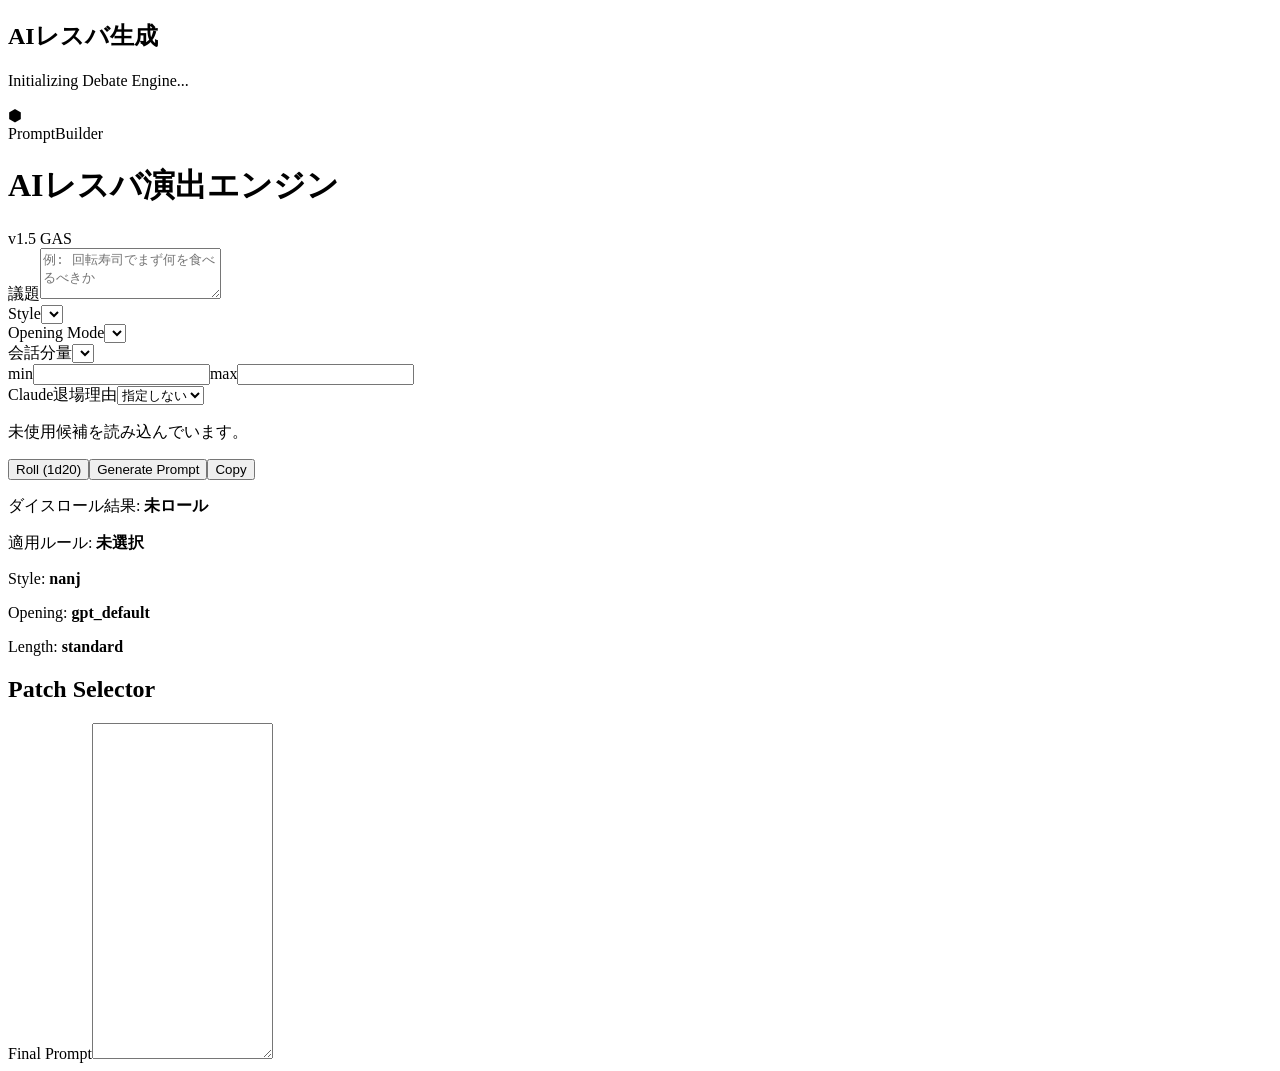
==== airesba-gas/Index.html @ fb2e9132 "feat: add AIresba v1.5 GAS app" ====
<!doctype html>
<html lang="ja">
<head>
  <base target="_top">
  <meta charset="utf-8">
  <script>(function(){try{var m=new URLSearchParams(location.search).get("splash");if(m==="1"||m==="debug")document.documentElement.classList.add("pre-splash");}catch(e){}}());</script>
  <style><?!= include_("Style"); ?></style>
</head>
<body>
  <div id="splash-screen" class="splash-overlay"><div class="splash-inner"><h2 class="splash-title">AIレスバ生成</h2><p class="splash-subtitle">Initializing Debate Engine...</p></div></div>
  <header class="app-header"><div class="topbar"><div class="topbarLeft"><div class="brandMark" aria-hidden="true">⬢</div><div class="brandText">PromptBuilder</div><div class="topbarDivider" aria-hidden="true"></div><h1 class="topbarTitle">AIレスバ演出エンジン</h1></div><div class="topbarVersion">v1.5 GAS</div></div></header>
  <main class="app">
    <section class="panel"><label for="topicInput" class="label">議題</label><textarea id="topicInput" rows="3" placeholder="例: 回転寿司でまず何を食べるべきか"></textarea></section>
    <section class="panel"><label for="styleSelect" class="label">Style</label><select id="styleSelect"></select></section>
    <section class="panel"><label for="openingModeSelect" class="label">Opening Mode</label><select id="openingModeSelect"></select></section>
    <section class="panel"><label for="lengthPresetSelect" class="label">会話分量</label><select id="lengthPresetSelect"></select><div class="length-custom"><label for="lengthMinInput">min</label><input id="lengthMinInput" type="number" min="100" step="50"><label for="lengthMaxInput">max</label><input id="lengthMaxInput" type="number" min="100" step="50"></div></section>
    <section class="panel"><label for="claudeExitSelect" class="label">Claude退場理由</label><select id="claudeExitSelect"><option value="">指定しない</option></select><p id="claudeExitStatus" class="db-status">未使用候補を読み込んでいます。</p></section>
    <section class="panel controls"><button id="rollBtn" type="button">Roll (1d20)</button><button id="generateBtn" type="button">Generate Prompt</button><button id="copyBtn" type="button">Copy</button><button id="geminiOpenBtn" type="button" class="gemini-open-btn" hidden>Geminiで開く</button></section>
    <section class="panel status"><p>ダイスロール結果: <strong id="diceResult">未ロール</strong></p><p>適用ルール: <strong id="selectedRule">未選択</strong></p><p>Style: <strong id="selectedStyle">nanj</strong></p><p>Opening: <strong id="selectedOpeningMode">gpt_default</strong></p><p>Length: <strong id="selectedLengthPreset">standard</strong></p></section>
    <section class="panel"><h2>Patch Selector</h2><div id="patchContainer" class="patches"></div></section>
    <section class="panel error" id="errorBox" hidden></section>
    <section class="panel"><label for="finalPrompt" class="label">Final Prompt</label><textarea id="finalPrompt" rows="22" readonly></textarea></section>
  </main>
  <?!= include_("Client"); ?>
</body>
</html>
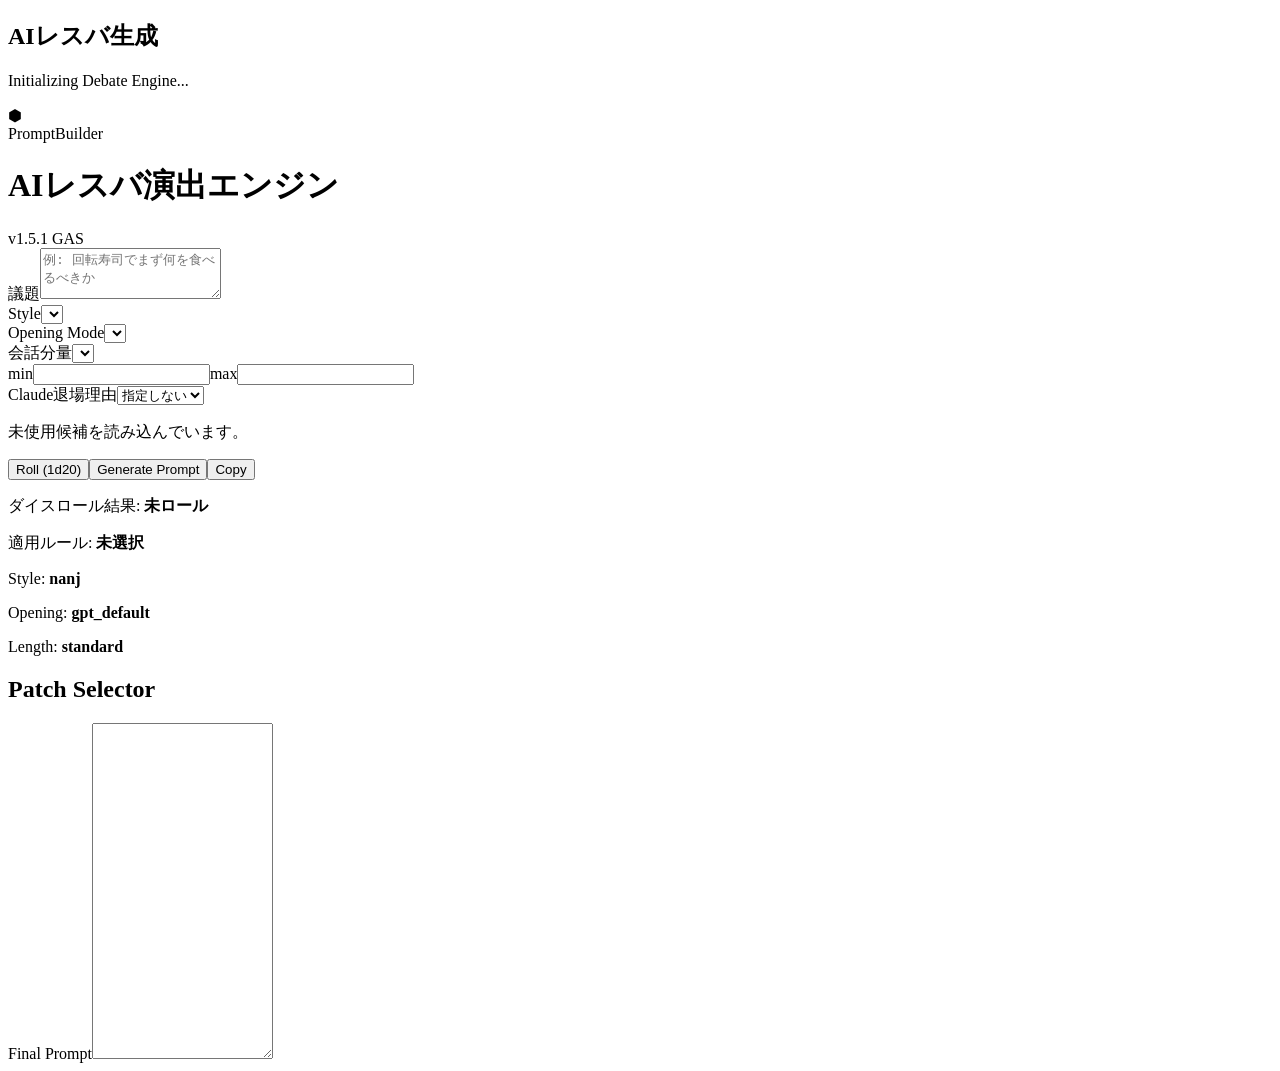
==== commit 0bfc342b: "feat: restructure AIresba prompt layers for v1.5.1" ====
--- a/airesba-gas/Index.html
+++ b/airesba-gas/Index.html
@@ -8,7 +8,7 @@
 </head>
 <body>
   <div id="splash-screen" class="splash-overlay"><div class="splash-inner"><h2 class="splash-title">AIレスバ生成</h2><p class="splash-subtitle">Initializing Debate Engine...</p></div></div>
-  <header class="app-header"><div class="topbar"><div class="topbarLeft"><div class="brandMark" aria-hidden="true">⬢</div><div class="brandText">PromptBuilder</div><div class="topbarDivider" aria-hidden="true"></div><h1 class="topbarTitle">AIレスバ演出エンジン</h1></div><div class="topbarVersion">v1.5 GAS</div></div></header>
+  <header class="app-header"><div class="topbar"><div class="topbarLeft"><div class="brandMark" aria-hidden="true">⬢</div><div class="brandText">PromptBuilder</div><div class="topbarDivider" aria-hidden="true"></div><h1 class="topbarTitle">AIレスバ演出エンジン</h1></div><div class="topbarVersion">v1.5.1 GAS</div></div></header>
   <main class="app">
     <section class="panel"><label for="topicInput" class="label">議題</label><textarea id="topicInput" rows="3" placeholder="例: 回転寿司でまず何を食べるべきか"></textarea></section>
     <section class="panel"><label for="styleSelect" class="label">Style</label><select id="styleSelect"></select></section>
